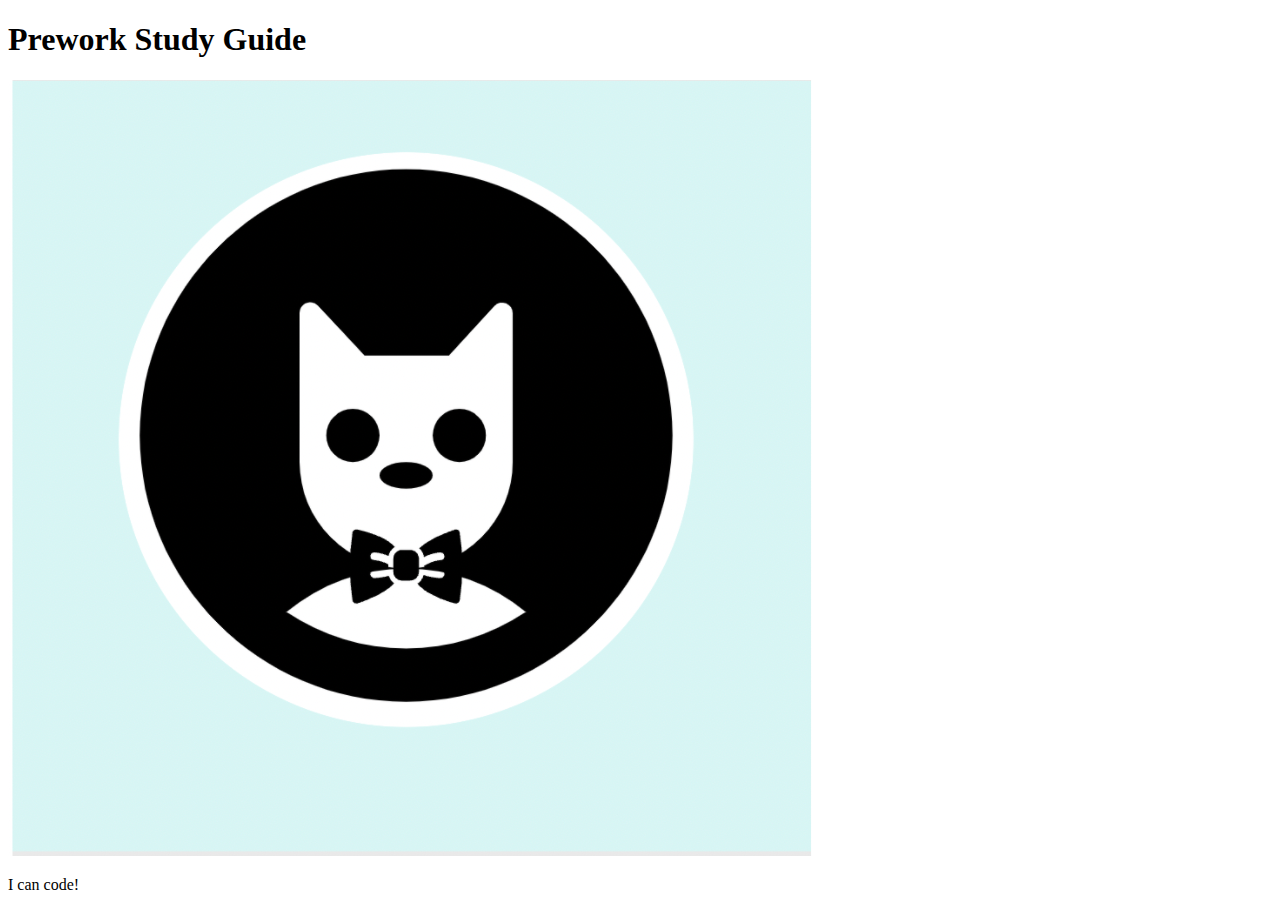
==== index.html @ 17bec041 "add starter code" ====
<!DOCTYPE html>
<html lang="en">
  <head>
    <meta charset="UTF-8" />
    <meta http-equiv="X-UA-Compatible" content="IE=edge" />
    <meta name="viewport" content="width=device-width, initial-scale=1.0" />
    <title>Prework Study Guide</title>
  </head>
  <body>
    <header id="top">
      <h1>Prework Study Guide</h1>
      <img src="./assets/bowtie-cat.png" alt="Profile image of cat wearing a bow tie." />
    </header>
    <main>
      <!-- Student code goes here -->
    </main>

    <footer>
      <p>I can code!</p>
    </footer>
  </body>
</html>
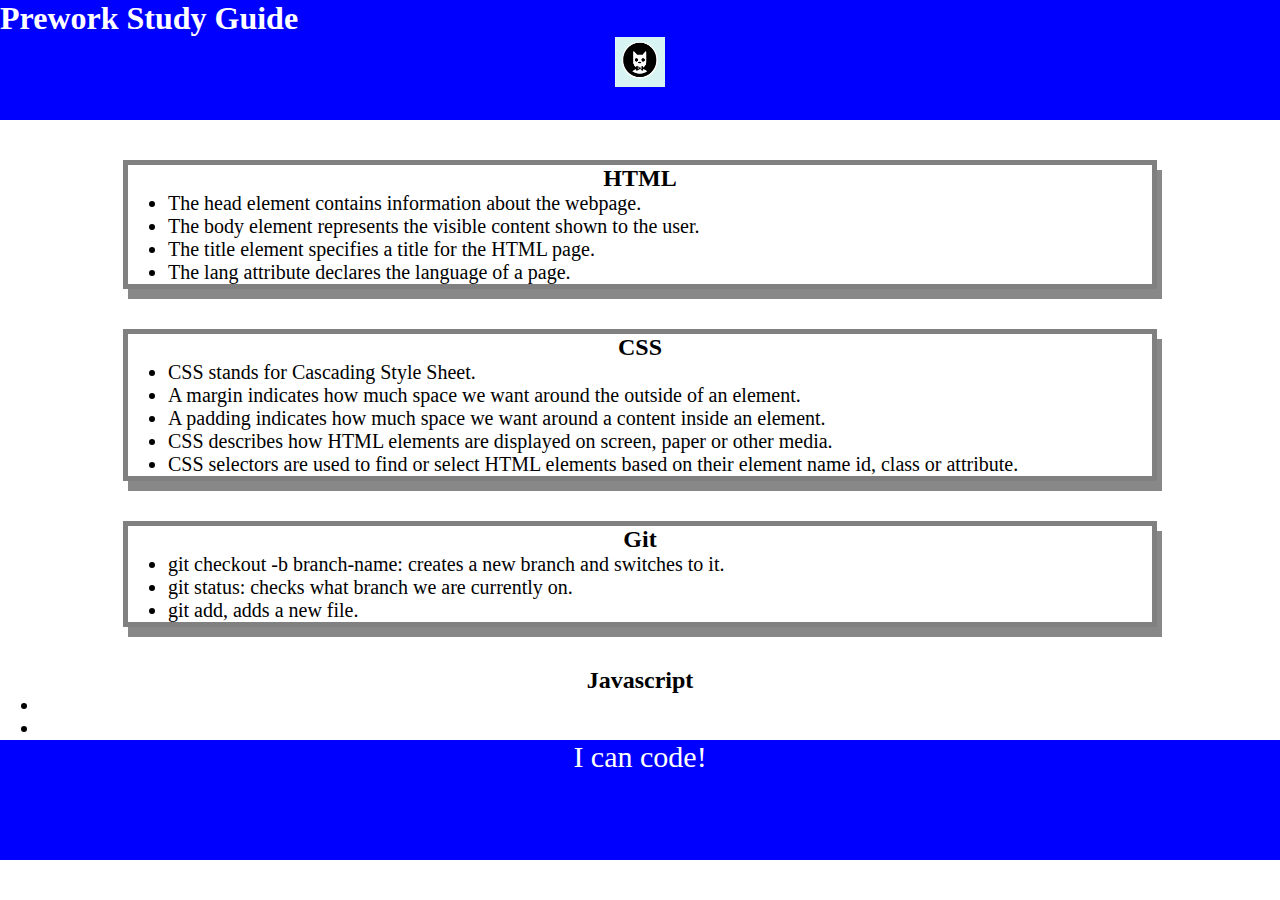
==== commit be6cd40a: "added CSS to project" ====
--- a/index.html
+++ b/index.html
@@ -4,6 +4,7 @@
     <meta charset="UTF-8" />
     <meta http-equiv="X-UA-Compatible" content="IE=edge" />
     <meta name="viewport" content="width=device-width, initial-scale=1.0" />
+    <link rel="stylesheet" href="./assets/style.css">
     <title>Prework Study Guide</title>
   </head>
   <body>
@@ -12,7 +13,43 @@
       <img src="./assets/bowtie-cat.png" alt="Profile image of cat wearing a bow tie." />
     </header>
     <main>
-      <!-- Student code goes here -->
+      <section class="card" id="html-section">
+        <h2>HTML</h2>
+        <ul>
+          <li>The head element contains information about the webpage.</li>
+          <li>The body element represents the visible content shown to the user.</li>
+          <li>The title element specifies a title for the HTML page.</li>
+          <li>The lang attribute declares the language of a page.</li>
+        </ul>
+        </section>
+
+      <section class="card" id="css-section">
+          <h2>CSS</h2>
+          <ul>
+            <li>CSS stands for Cascading Style Sheet.</li>
+            <li>A margin indicates how much space we want around the outside of an element.</li>
+            <li>A padding indicates how much space we want around a content inside an element. </li>
+            <li>CSS describes how HTML elements are displayed on screen, paper or other media.</li>
+            <li>CSS selectors are used to find or select HTML elements based on their element name id, class or attribute.</li>
+            </ul>
+          </section>
+
+      <section class="card" id="git-section">
+          <h2>Git</h2>
+          <ul>
+            <li>git checkout -b branch-name: creates a new branch and switches to it.</li>
+            <li>git status: checks what branch we are currently on.</li>
+            <li>git add, adds a new file.</li>
+          </ul>
+            </section>
+
+      <section class=""card" id="javascript-section">
+      <h2>Javascript</h2>
+      <ul>
+        <li></li>
+        <li></li>
+      </ul>
+    </section>
     </main>
 
     <footer>
--- a/assets/style.css
+++ b/assets/style.css
@@ -0,0 +1,41 @@
+* {
+    margin: 0;
+    padding: 0;
+}
+
+header,
+footer {
+    width: 100%;
+    height: 120px;
+    background-color: blue;
+    color: white;
+}
+
+hi,
+h2 {
+    text-align: center;
+}
+
+img {
+    display: block;
+    height: 50px;
+    width: 50px;
+    margin-left: auto;
+    margin-right: auto;
+}
+
+ul {
+    padding-left: 40px;
+    font-size: 20px;
+}
+
+p {
+    text-align: center;
+    font-size: 30px;
+  }
+  .card {
+    width: 80%;
+    margin: 40px auto;
+    border: 5px solid gray;
+    box-shadow: 5px 10px #888888;
+  }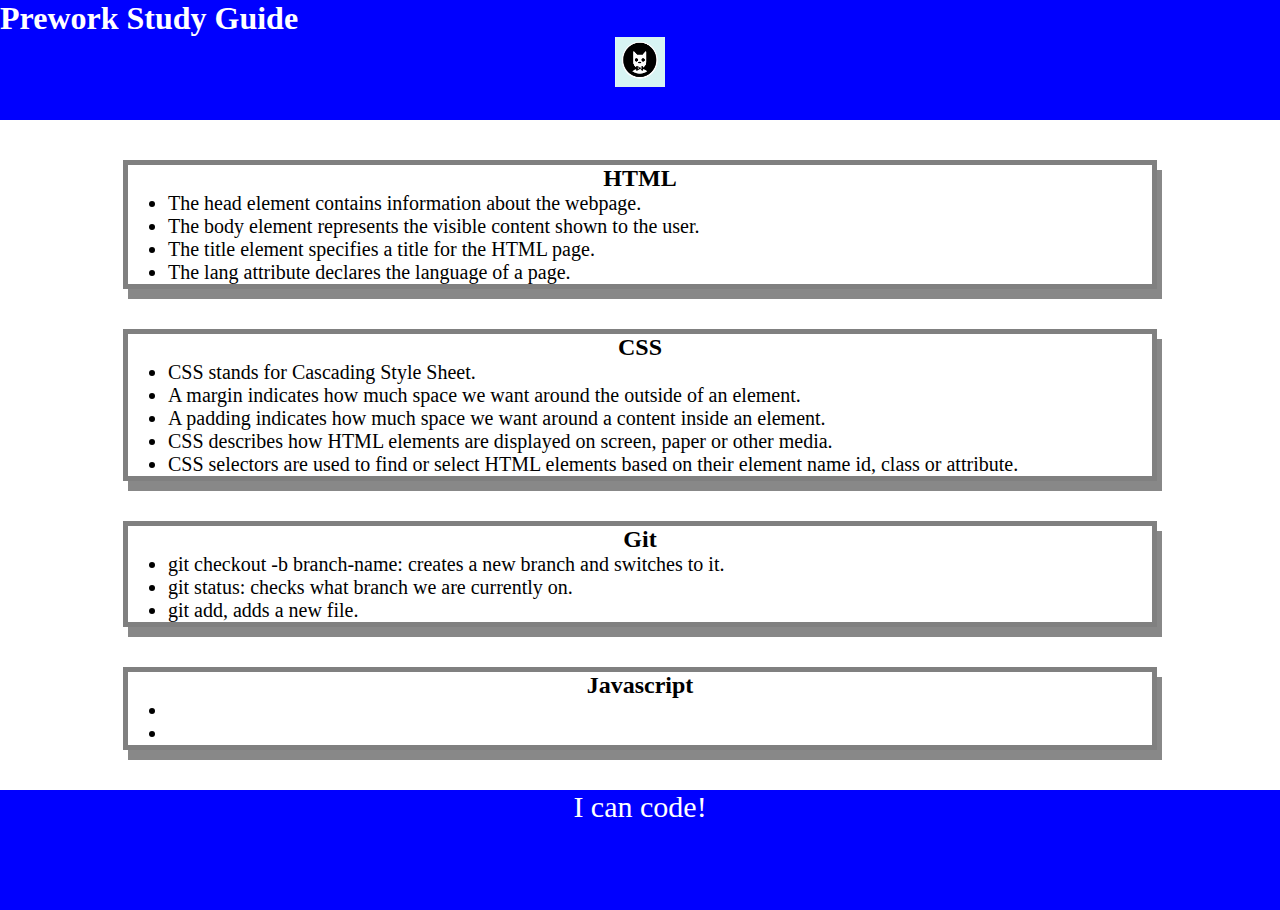
==== commit 5feb067a: "added code to HTML file" ====
--- a/index.html
+++ b/index.html
@@ -43,7 +43,7 @@
           </ul>
             </section>
 
-      <section class=""card" id="javascript-section">
+      <section class="card" id="javascript-section">
       <h2>Javascript</h2>
       <ul>
         <li></li>
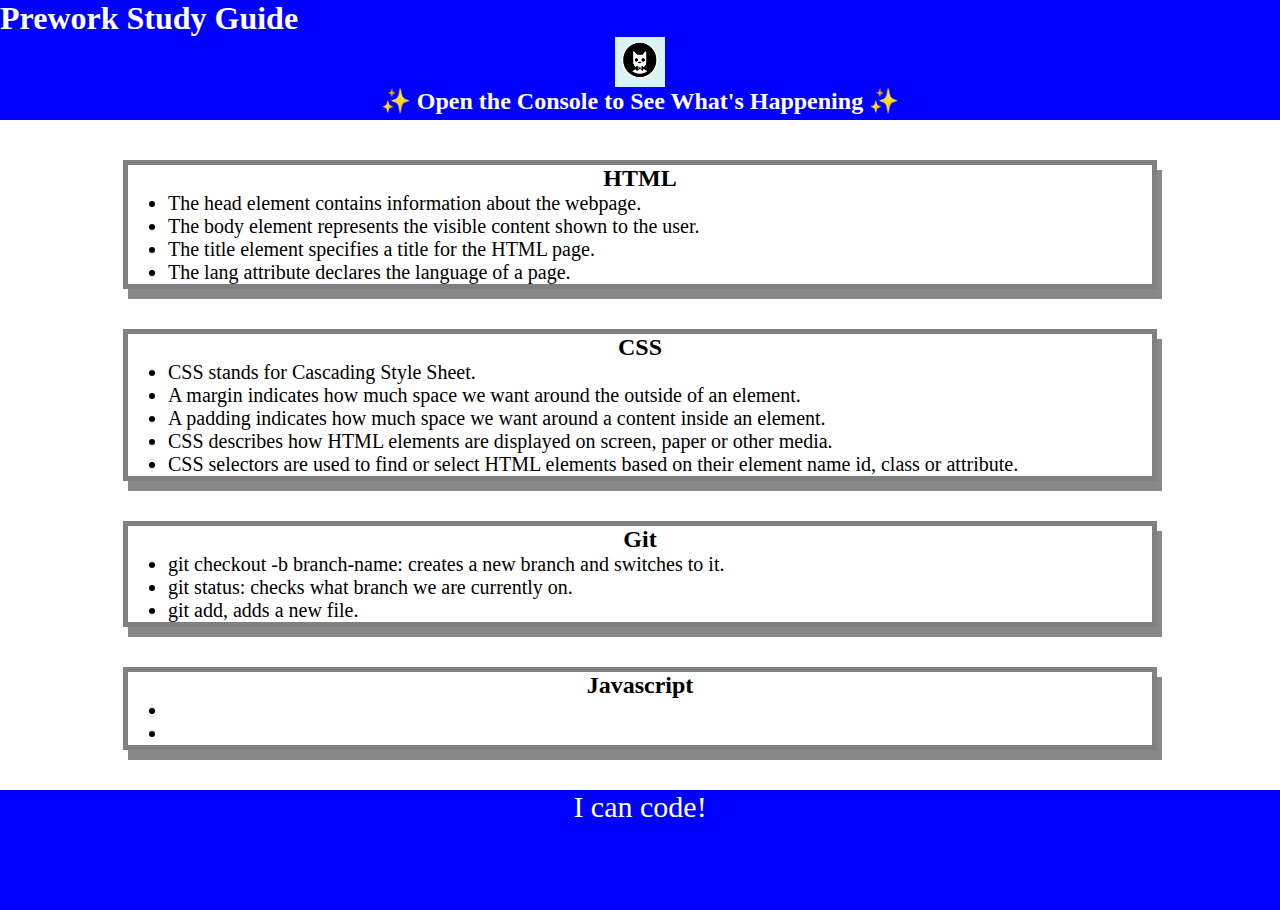
==== commit b58e2989: "<changes to js>" ====
--- a/index.html
+++ b/index.html
@@ -11,6 +11,7 @@
     <header id="top">
       <h1>Prework Study Guide</h1>
       <img src="./assets/bowtie-cat.png" alt="Profile image of cat wearing a bow tie." />
+      <h2>✨ Open the Console to See What's Happening ✨</h2>
     </header>
     <main>
       <section class="card" id="html-section">
@@ -55,5 +56,6 @@
     <footer>
       <p>I can code!</p>
     </footer>
+    <script src="./assets/script.js"></script>
   </body>
 </html>
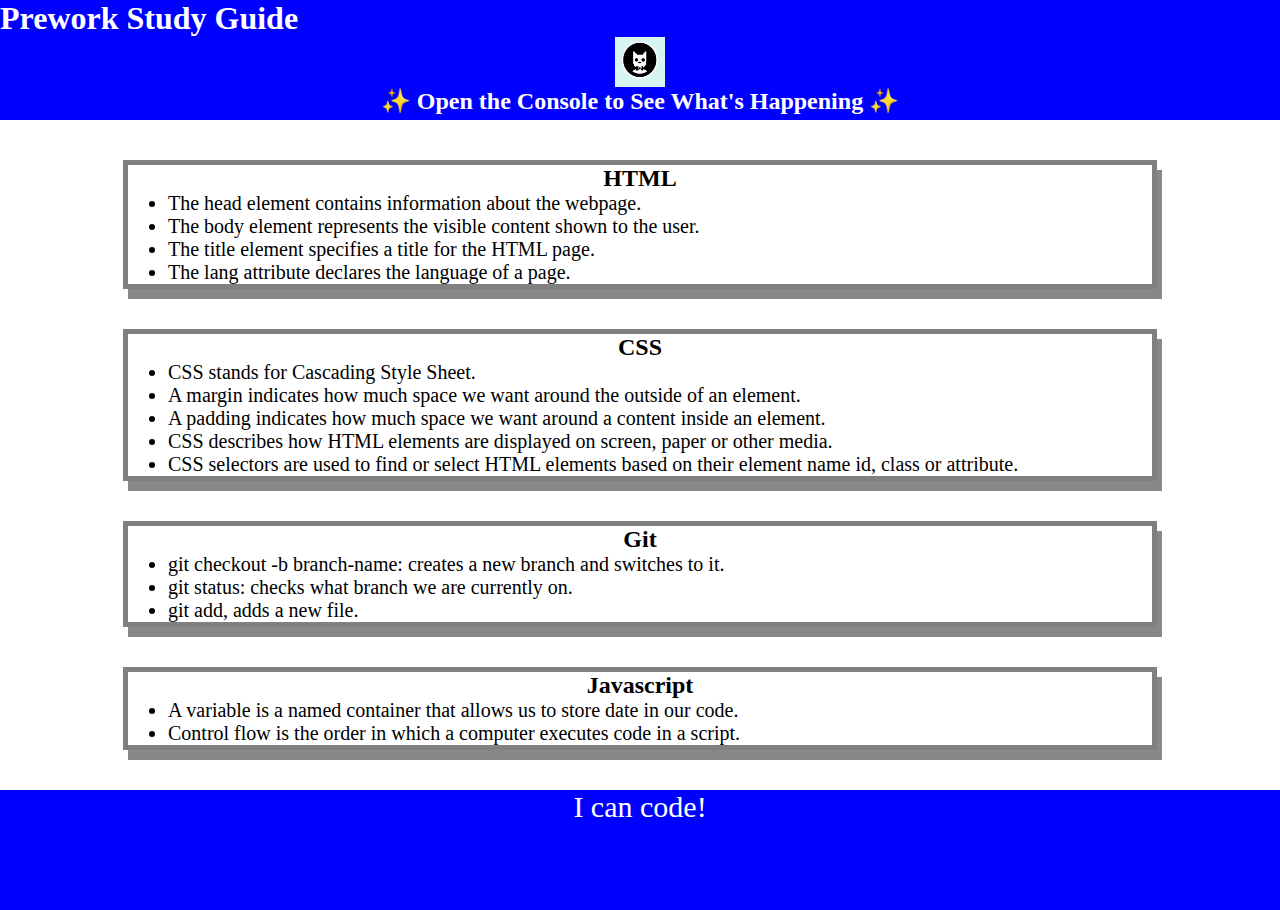
==== commit 096846a6: "<update to javascript>" ====
--- a/index.html
+++ b/index.html
@@ -47,8 +47,8 @@
       <section class="card" id="javascript-section">
       <h2>Javascript</h2>
       <ul>
-        <li></li>
-        <li></li>
+        <li>A variable is a named container that allows us to store date in our code.</li>
+        <li>Control flow is the order in which a computer executes code in a script.</li>
       </ul>
     </section>
     </main>
